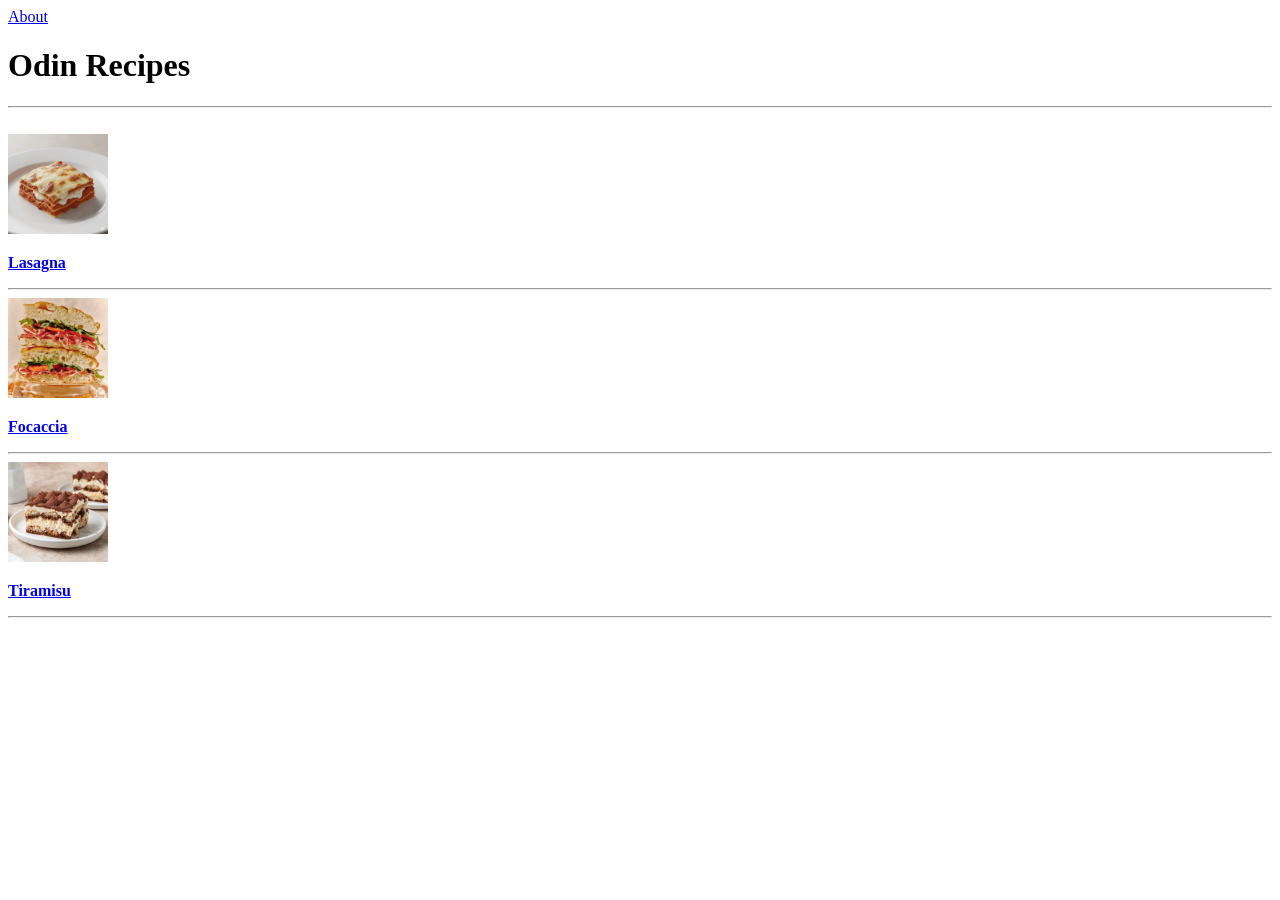
==== index.html @ 08b7866e "Add initial recipe pages and main index for Odin Recipes, The Odin Project HTML introduction class. " ====
<!DOCTYPE html>
<html lang="en">
<head>
    <meta charset="UTF-8">
    <meta name="viewport" content="width=device-width, initial-scale=1.0">
    <title>Odin Recipes</title>
    <link rel="stylesheet" href="styles.css">
</head>
<body>
    <header>
        <a href="./about.html">About</a>
        <h1>Odin Recipes</h1>
        <hr>
        <br>
        
    </header>

        <strong>
            <img src="./images/lasagna.png" height="100" width="100" alt="Lasagna Image" class="recipe-photo">
            <a href="./odin-recipes/lasagna.html"><p>Lasagna</p></a>
            <hr>
            <img src="./images/focaccia.jpeg" height="100" width="100" alt="Focaccia Image" class="recipe-photo">
            <a href="./odin-recipes/focaccia.html"><p>Focaccia</p></a>
            <hr>
            <img src="./images/tiramisu.jpg" height="100" width="100" alt="Tiramisu Image" class="recipe-photo">
            <a href="./odin-recipes/tiramisu.html"><p>Tiramisu</p></a>
            <hr>
        </strong>

    </body>
</html>
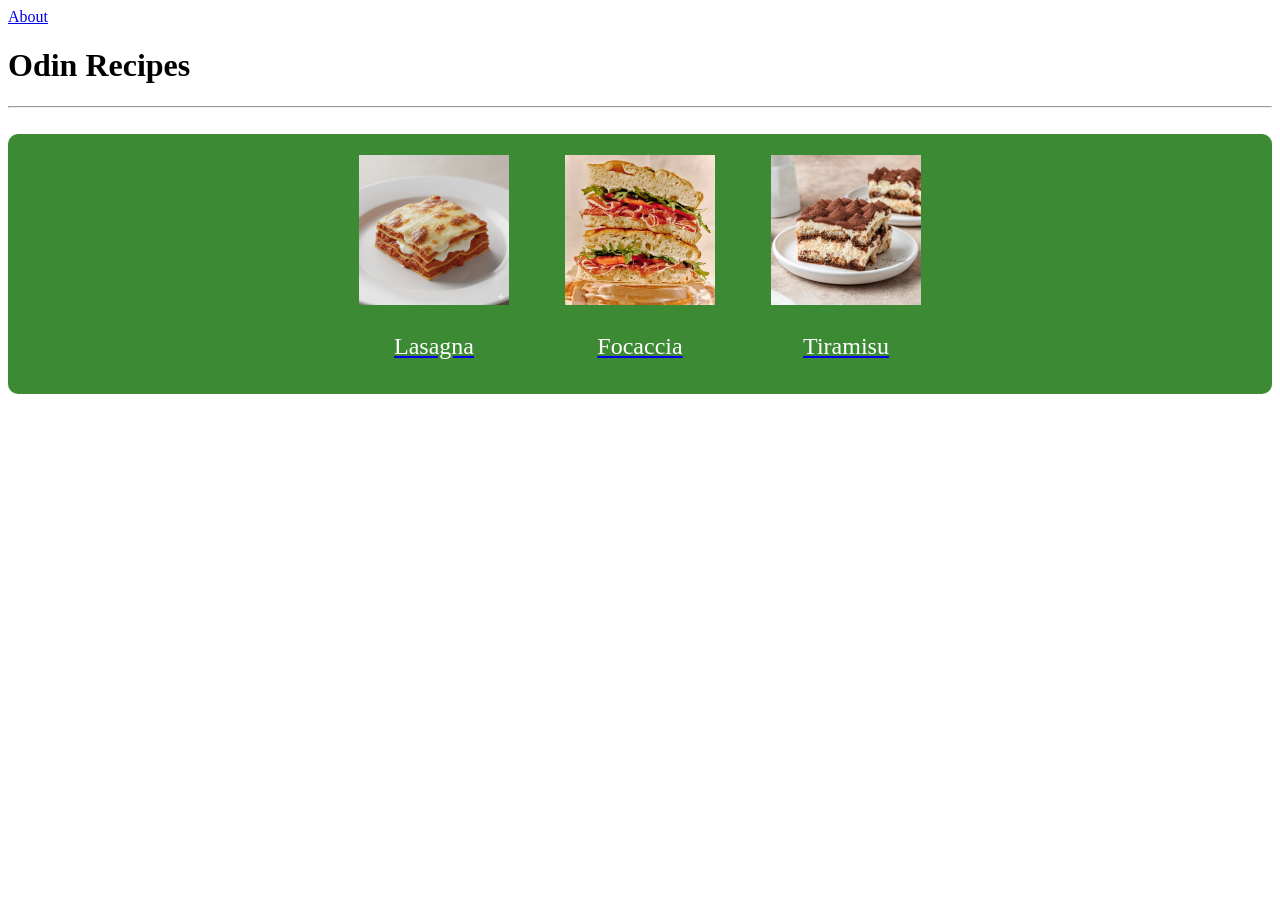
==== commit a52820bb: "First Step into adding CSS to Odin Recipes Change the html layout to give CSS external preference," ====
--- a/index.html
+++ b/index.html
@@ -16,15 +16,15 @@
     </header>
 
         <strong>
-            <img src="./images/lasagna.png" height="100" width="100" alt="Lasagna Image" class="recipe-photo">
-            <a href="./odin-recipes/lasagna.html"><p>Lasagna</p></a>
-            <hr>
-            <img src="./images/focaccia.jpeg" height="100" width="100" alt="Focaccia Image" class="recipe-photo">
-            <a href="./odin-recipes/focaccia.html"><p>Focaccia</p></a>
-            <hr>
-            <img src="./images/tiramisu.jpg" height="100" width="100" alt="Tiramisu Image" class="recipe-photo">
-            <a href="./odin-recipes/tiramisu.html"><p>Tiramisu</p></a>
-            <hr>
+
+            <div class="recipe-box">
+
+                <a href="./odin-recipes/lasagna.html"><img src="./images/lasagna.png" alt="Lasagna Image" class="recipe-photo"><span class="recipe-name">Lasagna</span></a>
+                <a href="./odin-recipes/focaccia.html"><img src="./images/focaccia.jpeg" alt="Focaccia Image" class="recipe-photo"><span class="recipe-name">Focaccia</span></a>
+                <a href="./odin-recipes/tiramisu.html"><img src="./images/tiramisu.jpg" alt="Tiramisu Image" class="recipe-photo"><span class="recipe-name">Tiramisu</span></a>
+
+            </div>
+
         </strong>
 
     </body>
--- a/styles.css
+++ b/styles.css
@@ -0,0 +1,30 @@
+
+.recipe-box {
+    display: flex;
+    height: 200px;
+    padding: 10px 10px 50px 10px;
+    background-color:rgb(61, 138, 53);
+    align-items: center;
+    justify-content: center;
+    margin: 0 400px 0 400px auto;
+    border-radius: 10px;
+}
+
+.recipe-photo {
+    display: flex;
+    max-width: 150px;
+    max-height: 150px;
+    padding: 28px;
+    margin: 0 auto;
+    border-radius: 10px;
+}
+
+.recipe-name {
+    font: montserrat, Helvetica, arial, sans-serif;
+    display: block;
+    font-weight: 60;
+    text-align: center;
+    color: white;
+    font-size: 24px;
+    margin-top: 0px;
+}
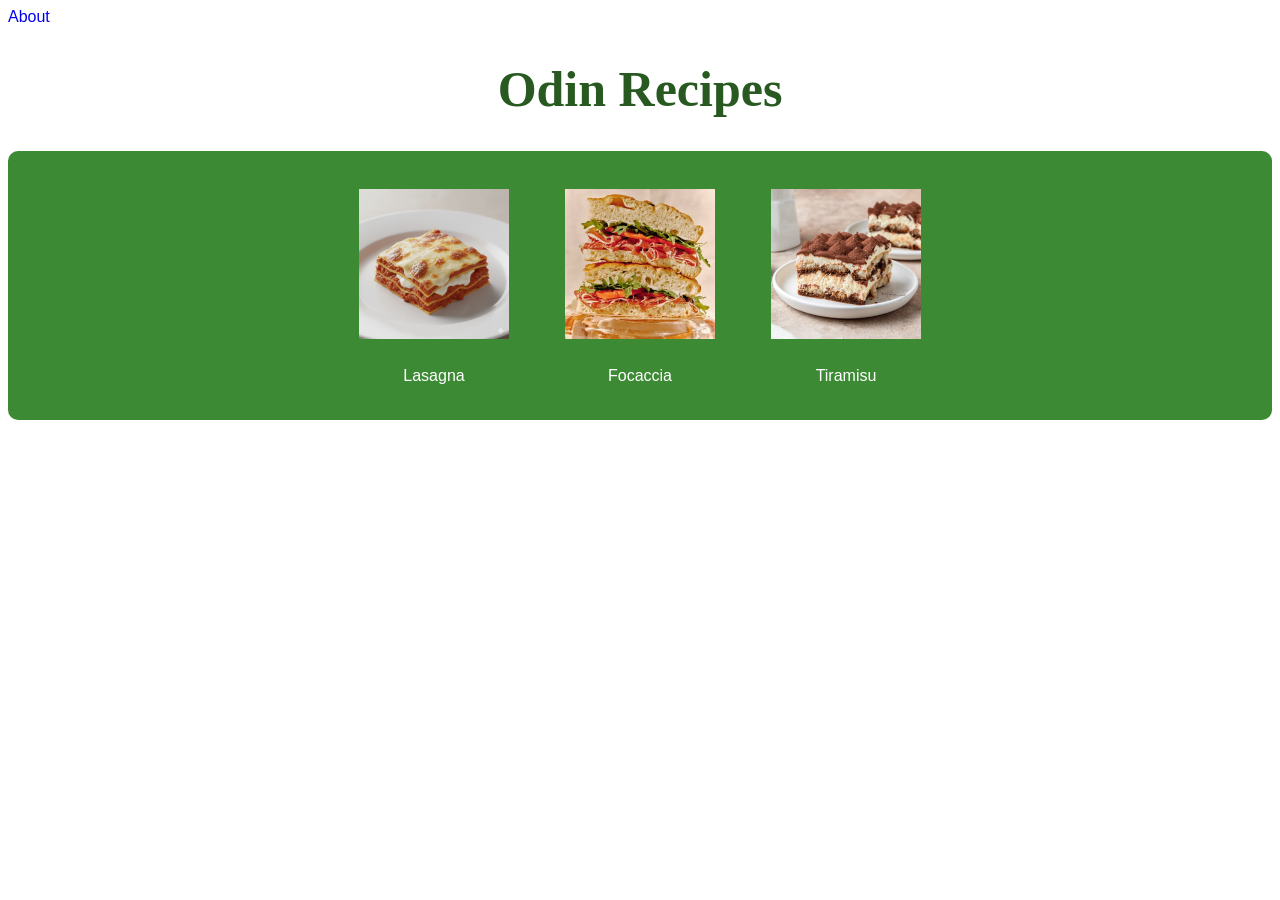
==== commit 30225f1b: "Ttile adjustments and ID change for it" ====
--- a/index.html
+++ b/index.html
@@ -9,9 +9,7 @@
 <body>
     <header>
         <a href="./about.html">About</a>
-        <h1>Odin Recipes</h1>
-        <hr>
-        <br>
+        <h1 ID="page-title">Odin Recipes</h1>
         
     </header>
 
--- a/styles.css
+++ b/styles.css
@@ -1,30 +1,50 @@
+* {
+    font-family: montserrat, Helvetica, arial, sans-serif;  
+    text-decoration: none;
+}
+
+#page-title {
+    font-family: cursive;
+    text-align: center;
+    font-size: 50px;
+    color: rgb(39, 89, 33);
+
+}
 
 .recipe-box {
     display: flex;
-    height: 200px;
-    padding: 10px 10px 50px 10px;
+    min-height: 200px;
+    height: auto;
+    padding: 10px 10px 35px 10px;
     background-color:rgb(61, 138, 53);
     align-items: center;
     justify-content: center;
     margin: 0 400px 0 400px auto;
     border-radius: 10px;
+    width: auto;
+    flex-wrap: wrap;
 }
 
 .recipe-photo {
     display: flex;
-    max-width: 150px;
     max-height: 150px;
+    width: auto;
+    flex-wrap: wrap;
     padding: 28px;
     margin: 0 auto;
     border-radius: 10px;
 }
 
 .recipe-name {
+    display: flex;
+    justify-content: center;
     font: montserrat, Helvetica, arial, sans-serif;
     display: block;
     font-weight: 60;
     text-align: center;
     color: white;
-    font-size: 24px;
+    min-font-size: 24px;
+    font-size: auto;
     margin-top: 0px;
+    flex-wrap: wrap;
 }
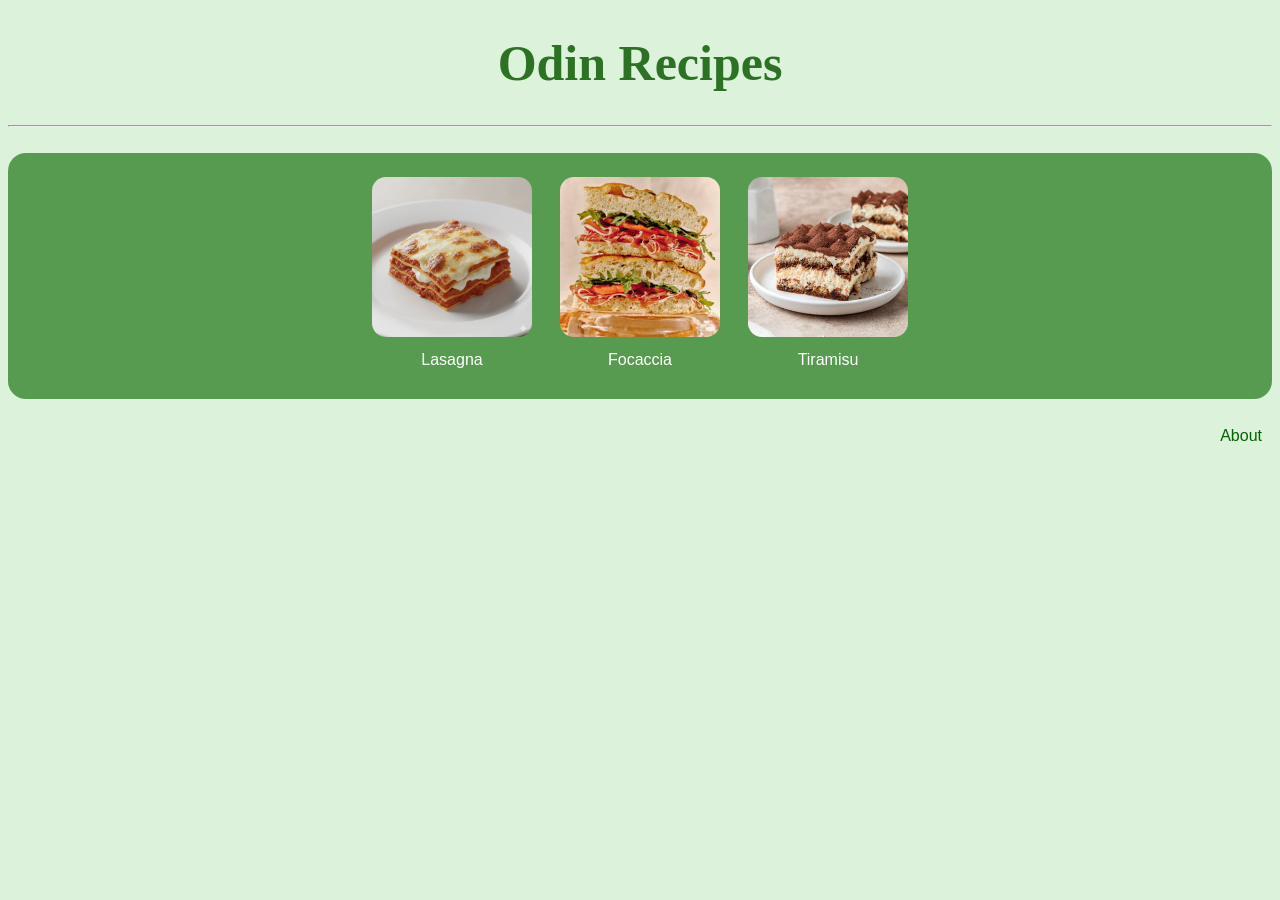
==== commit d5cb7ba7: "Updated fully, every part of page design. No changes on content, besides changes on html to manipula" ====
--- a/index.html
+++ b/index.html
@@ -8,22 +8,18 @@
 </head>
 <body>
     <header>
-        <a href="./about.html">About</a>
         <h1 ID="page-title">Odin Recipes</h1>
-        
+        <hr>
+        <br>
     </header>
-
         <strong>
-
             <div class="recipe-box">
-
                 <a href="./odin-recipes/lasagna.html"><img src="./images/lasagna.png" alt="Lasagna Image" class="recipe-photo"><span class="recipe-name">Lasagna</span></a>
                 <a href="./odin-recipes/focaccia.html"><img src="./images/focaccia.jpeg" alt="Focaccia Image" class="recipe-photo"><span class="recipe-name">Focaccia</span></a>
                 <a href="./odin-recipes/tiramisu.html"><img src="./images/tiramisu.jpg" alt="Tiramisu Image" class="recipe-photo"><span class="recipe-name">Tiramisu</span></a>
-
             </div>
-
         </strong>
-
+        <br>
+        <a style="float: right; color: darkgreen; inline-size:flex; width: auto; font-family: Helvetica, sans-serif; padding: 10px;" href="./about.html">About</a>
     </body>
 </html>
--- a/styles.css
+++ b/styles.css
@@ -1,13 +1,17 @@
 * {
     font-family: montserrat, Helvetica, arial, sans-serif;  
     text-decoration: none;
+}
+
+body {
+    background-color: rgb(220, 242, 218);
 }
 
 #page-title {
     font-family: cursive;
     text-align: center;
     font-size: 50px;
-    color: rgb(39, 89, 33);
+    color: rgb(45, 113, 37);
 
 }
 
@@ -15,24 +19,31 @@
     display: flex;
     min-height: 200px;
     height: auto;
-    padding: 10px 10px 35px 10px;
-    background-color:rgb(61, 138, 53);
+    padding: 10px 10px 30px 10px;
+    background-color:rgb(87, 155, 80);
     align-items: center;
     justify-content: center;
     margin: 0 400px 0 400px auto;
-    border-radius: 10px;
+    border-radius: 18px;
     width: auto;
     flex-wrap: wrap;
 }
 
 .recipe-photo {
     display: flex;
-    max-height: 150px;
+    max-height: 160px;
     width: auto;
     flex-wrap: wrap;
-    padding: 28px;
+    padding: 14px;
     margin: 0 auto;
-    border-radius: 10px;
+    border-radius: 28px;
+}
+
+.bigger {
+    display: flex;
+    max-height: 500px;
+    width: auto;
+    flex-wrap: wrap;
 }
 
 .recipe-name {
@@ -43,8 +54,24 @@
     font-weight: 60;
     text-align: center;
     color: white;
-    min-font-size: 24px;
     font-size: auto;
     margin-top: 0px;
     flex-wrap: wrap;
+}
+
+.recipes-body {
+    inline-size: flex;
+    width: auto;
+    background-color: rgb(220, 242, 218);
+    color: rgb(0, 0, 0);
+    font-family: montserrat, Helvetica, arial, sans-serif;
+    text-align: center;  
+    padding: 10px;
+    margin: 0;
+}
+
+ul, ol {
+  margin: 0;
+  padding: 0;
+  list-style-position: inside; 
 }
